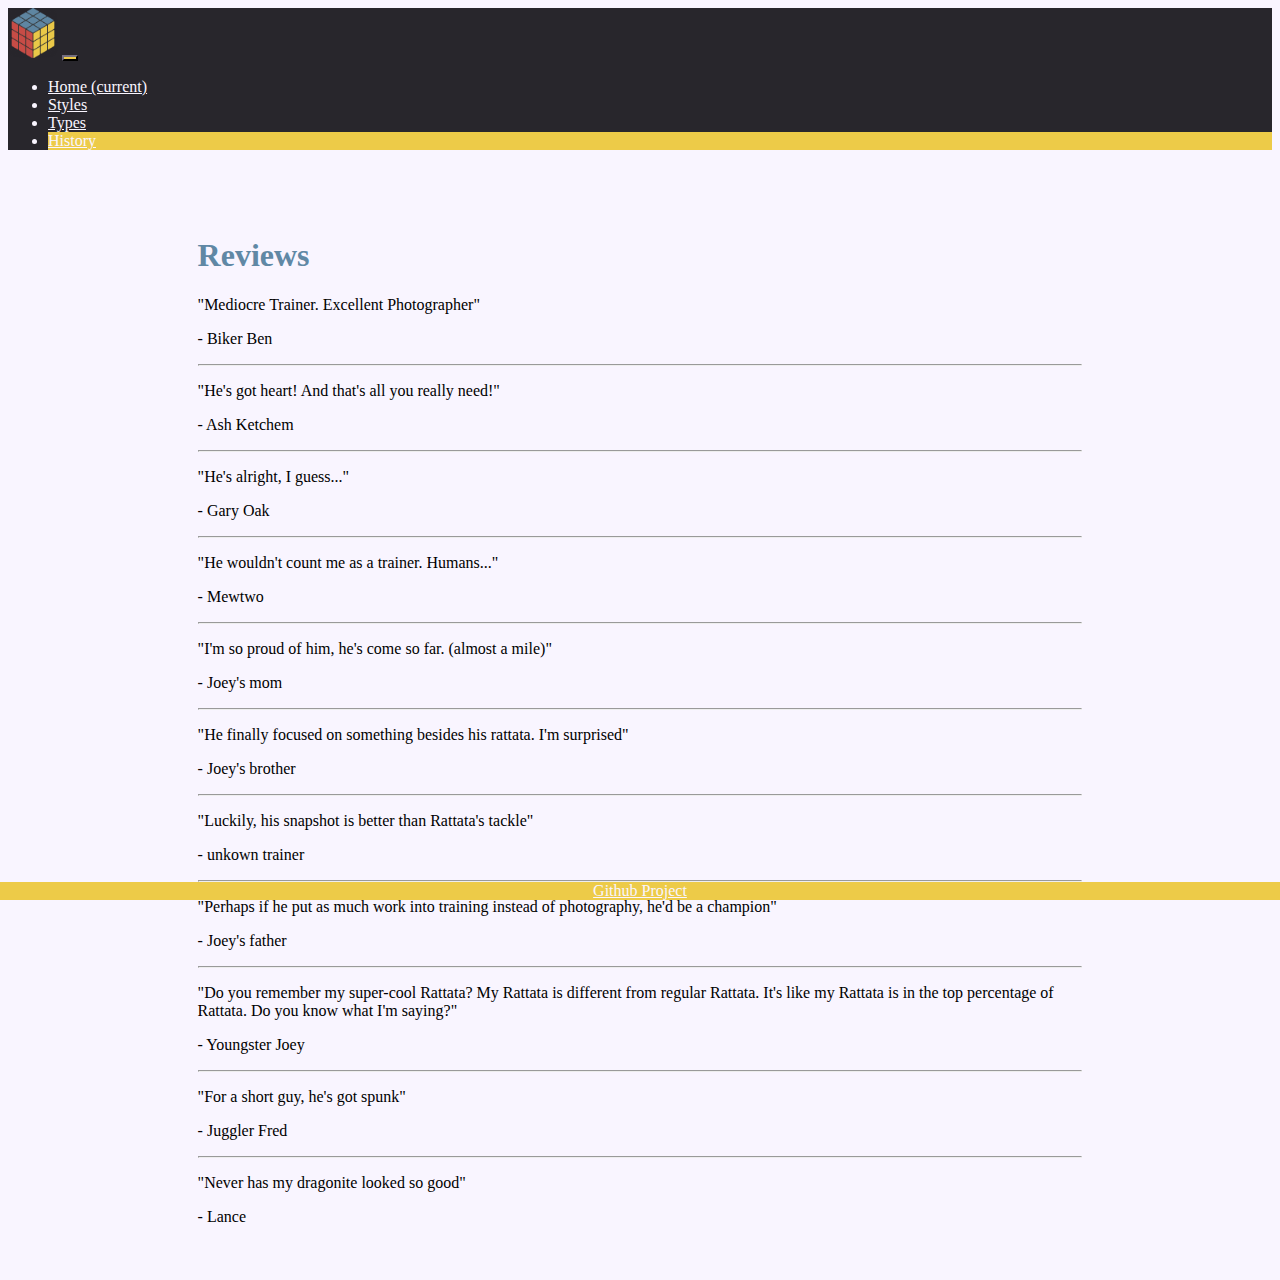
==== pages/history.html @ 0c376f6a "pictures and homepage" ====
<!DOCTYPE html>
<html>

<head>
  <meta content="width=device-width, initial-scale=1" name="viewport" />
  <link rel="stylesheet" href="https://stackpath.bootstrapcdn.com/bootstrap/4.1.3/css/bootstrap.min.css" integrity="sha384-MCw98/SFnGE8fJT3GXwEOngsV7Zt27NXFoaoApmYm81iuXoPkFOJwJ8ERdknLPMO" crossorigin="anonymous">
  <link rel="stylesheet" href="../css/styles.css" />
  <title>Reviews</title>
  <link rel="icon"
      type="image/png"
      href="../images/icon.png">
</head>

<body>
  <nav class="navbar navbar-expand-lg navbar-light bg-primary">
  <a class="navbar-brand" href="#"><img class="logo" src="../images/icon.png"></a>
  <button class="navbar-toggler" type="button" data-toggle="collapse" data-target="#navbarNav" aria-controls="navbarNav" aria-expanded="false" aria-label="Toggle navigation">
    <span class="navbar-toggler-icon"></span>
  </button>
  <div class="collapse navbar-collapse" id="navbarNav">
    <ul class="navbar-nav">
      <li class="nav-item">
        <a class="nav-link" href="../index.html">Home <span class="sr-only">(current)</span></a>
      </li>
      <li class="nav-item">
        <a class="nav-link" href="styles.html">Styles</a>
      </li>
      <li class="nav-item">
        <a class="nav-link" href="types.html">Types</a>
      </li>
      <li class="nav-item active">
        <a class="nav-link" href="history.html">History</a>
      </li>
    </ul>
  </div>
</nav>
<div class="content">
  <h1>Reviews</h1>
  <p>"Mediocre Trainer. Excellent Photographer"</p>
  <p> - Biker Ben </p>
  <hr/>
  <p>"He's got heart! And that's all you really need!"</p>
  <p> - Ash Ketchem </p>
    <hr/>
  <p>"He's alright, I guess..."</p>
  <p> - Gary Oak </p>
    <hr/>
  <p>"He wouldn't count me as a trainer. Humans..."</p>
  <p> - Mewtwo </p>
    <hr/>
  <p>"I'm so proud of him, he's come so far. (almost a mile)"</p>
  <p> - Joey's mom </p>
    <hr/>
  <p>"He finally focused on something besides his rattata. I'm surprised"</p>
  <p> - Joey's brother </p>
    <hr/>
  <p>"Luckily, his snapshot is better than Rattata's tackle"</p>
  <p> - unkown trainer </p>
    <hr/>
  <p>"Perhaps if he put as much work into training instead of photography, he'd be a champion"</p>
  <p> - Joey's father </p>
    <hr/>
  <p>"Do you remember my super-cool Rattata? My Rattata is different from regular Rattata. It's like my Rattata is in the top percentage of Rattata. Do you know what I'm saying?"</p>
  <p> - Youngster Joey </p>
    <hr/>
  <p>"For a short guy, he's got spunk"</p>
  <p> - Juggler Fred </p>
    <hr/>
  <p>"Never has my dragonite looked so good"</p>
  <p> - Lance </p>
</div>
  <div class="footer">
    <a class="footer-link" href="https://github.com/cbsly98/creative1">Github Project</a>
  </div>
  <script src="https://code.jquery.com/jquery-3.3.1.slim.min.js" integrity="sha384-q8i/X+965DzO0rT7abK41JStQIAqVgRVzpbzo5smXKp4YfRvH+8abtTE1Pi6jizo" crossorigin="anonymous"></script>
  <script src="https://cdnjs.cloudflare.com/ajax/libs/popper.js/1.14.3/umd/popper.min.js" integrity="sha384-ZMP7rVo3mIykV+2+9J3UJ46jBk0WLaUAdn689aCwoqbBJiSnjAK/l8WvCWPIPm49" crossorigin="anonymous"></script>
  <script src="https://stackpath.bootstrapcdn.com/bootstrap/4.1.3/js/bootstrap.min.js" integrity="sha384-ChfqqxuZUCnJSK3+MXmPNIyE6ZbWh2IMqE241rYiqJxyMiZ6OW/JmZQ5stwEULTy" crossorigin="anonymous"></script>
</body>

</html>
---- css/styles.css ----
/*
Mobile design
*/
.about {
  width: 100%;
  text-align: center;
  display: inline-block;
  float: left;
}

img.profile {
  max-width: 100%;
  float: none;
  display: inline-block;
  max-height: 600px;
}

.portfolio {
  grid-template: auto auto auto auto auto / 1fr;
  display: grid;
  grid-column-gap: 10px;
  grid-row-gap: 10px;
}

p {
  font-size: 150%;
}

h1 {
    font-family: "Lucida Console";
    color: #6088a5;
}

body {
  background: #F9F5FF;
}

.content {
  width: 70%;
  margin: auto;
  padding-bottom: 30px;
  padding-top: 50px;
}

img.logo {
  height: 50px;
  border-radius: 10px;
  overflow: hidden;
}

.bg-primary {
    background-color: #28262C!important;
    color: #F9F5FF!important;
}

a.nav-link {
  color: #F9F5FF!important;
}

.active {
    background-color: #edcb48!important;
}

.footer {
  position: fixed;
  left: 0;
  bottom: 0;
  width: 100%;
  background-color: #edcb48;
  color: #F9F5FF;
  text-align: center;
}

a.footer-link {
  color: #F9F5FF;
}

img.banner {
  width: 100%;
  max-height: 400px;
  object-fit: cover;
}

.navbar-light .navbar-toggler {
    background: #edcb48;
    border-color: #28262C;
}

.grid-image {
  max-width: 100%;
}

.image-grid {
    max-width: 100%;
    max-height: 500px;
}

/*
Desktop design
*/
@media only screen and (min-width: 601px) {
  p {
    font-size: 100%;
  }

  /* Image Grid */
  .portfolio {
    grid-template: auto auto auto auto auto / 1fr 1fr;
  }

  img.profile {
    float: right;
    max-width: 50%;
  }

  .about {
      text-align: right;
      width: 40%;
  }
}
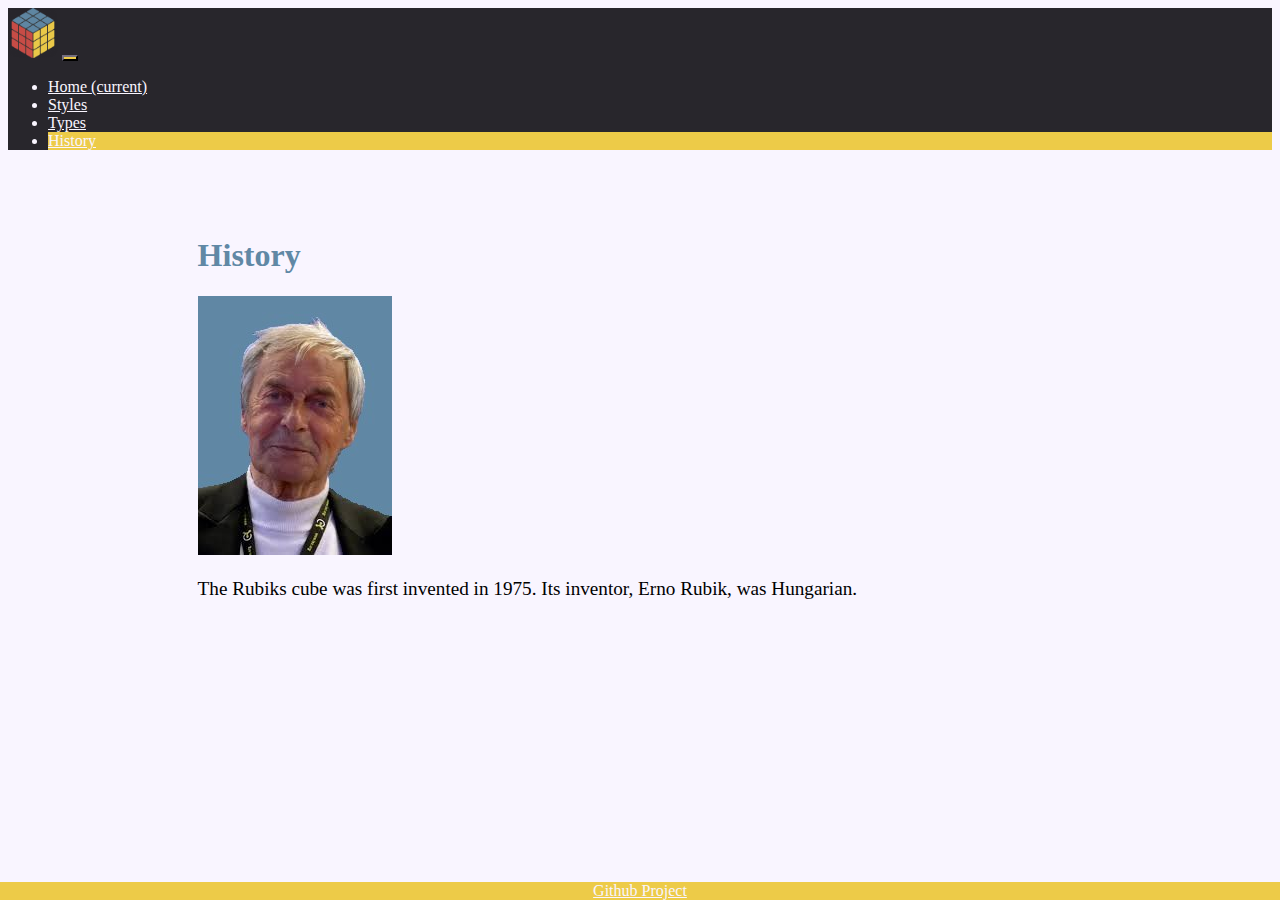
==== commit 0fc02a44: "styles page" ====
--- a/pages/history.html
+++ b/pages/history.html
@@ -35,39 +35,9 @@
   </div>
 </nav>
 <div class="content">
-  <h1>Reviews</h1>
-  <p>"Mediocre Trainer. Excellent Photographer"</p>
-  <p> - Biker Ben </p>
-  <hr/>
-  <p>"He's got heart! And that's all you really need!"</p>
-  <p> - Ash Ketchem </p>
-    <hr/>
-  <p>"He's alright, I guess..."</p>
-  <p> - Gary Oak </p>
-    <hr/>
-  <p>"He wouldn't count me as a trainer. Humans..."</p>
-  <p> - Mewtwo </p>
-    <hr/>
-  <p>"I'm so proud of him, he's come so far. (almost a mile)"</p>
-  <p> - Joey's mom </p>
-    <hr/>
-  <p>"He finally focused on something besides his rattata. I'm surprised"</p>
-  <p> - Joey's brother </p>
-    <hr/>
-  <p>"Luckily, his snapshot is better than Rattata's tackle"</p>
-  <p> - unkown trainer </p>
-    <hr/>
-  <p>"Perhaps if he put as much work into training instead of photography, he'd be a champion"</p>
-  <p> - Joey's father </p>
-    <hr/>
-  <p>"Do you remember my super-cool Rattata? My Rattata is different from regular Rattata. It's like my Rattata is in the top percentage of Rattata. Do you know what I'm saying?"</p>
-  <p> - Youngster Joey </p>
-    <hr/>
-  <p>"For a short guy, he's got spunk"</p>
-  <p> - Juggler Fred </p>
-    <hr/>
-  <p>"Never has my dragonite looked so good"</p>
-  <p> - Lance </p>
+  <h1>History</h1>
+  <img class="erno" src="../images/ernorubik.jfif">
+  <p>The Rubiks cube was first invented in 1975. Its inventor, Erno Rubik, was Hungarian. 
 </div>
   <div class="footer">
     <a class="footer-link" href="https://github.com/cbsly98/creative1">Github Project</a>
--- a/css/styles.css
+++ b/css/styles.css
@@ -1,11 +1,29 @@
 /*
 Mobile design
 */
+p.homepage {
+    font-size: xx-large;
+}
+
 .about {
   width: 100%;
   text-align: center;
   display: inline-block;
   float: left;
+}
+
+.style-img {
+  display: block;
+  margin: auto;
+  width: 80%;
+}
+
+.style {
+  text-align: center;
+}
+
+.image-text {
+    text-align: center;
 }
 
 img.profile {
@@ -95,12 +113,42 @@
     max-height: 500px;
 }
 
+/*desktop, not tablet*/
+@media only screen and (min-width: 801px) {
+  .style {
+    text-align: left;
+  }
+
+  .style-img {
+    max-width: 300px;
+    display: inline-block;
+    margin: 20px;
+  }
+
+  #blindfold {
+    max-height: 180px;
+  }
+
+  .section {
+    height: fit-content;
+    display: flex;
+  }
+
+  .style-text {
+    max-width: 400px;
+    margin: auto;
+}
+  h2 {
+    padding-top: 40px;
+  }
+}
+
 /*
 Desktop design
 */
 @media only screen and (min-width: 601px) {
   p {
-    font-size: 100%;
+    font-size: 120%;
   }
 
   /* Image Grid */
@@ -117,4 +165,15 @@
       text-align: right;
       width: 40%;
   }
+
+  .image-text {
+    text-align: left;
+    margin: 0;
+    position: relative;
+    top: 50%;
+    left: 50%;
+    transform: translate(-50%, -50%);
+  }
+
+
 }
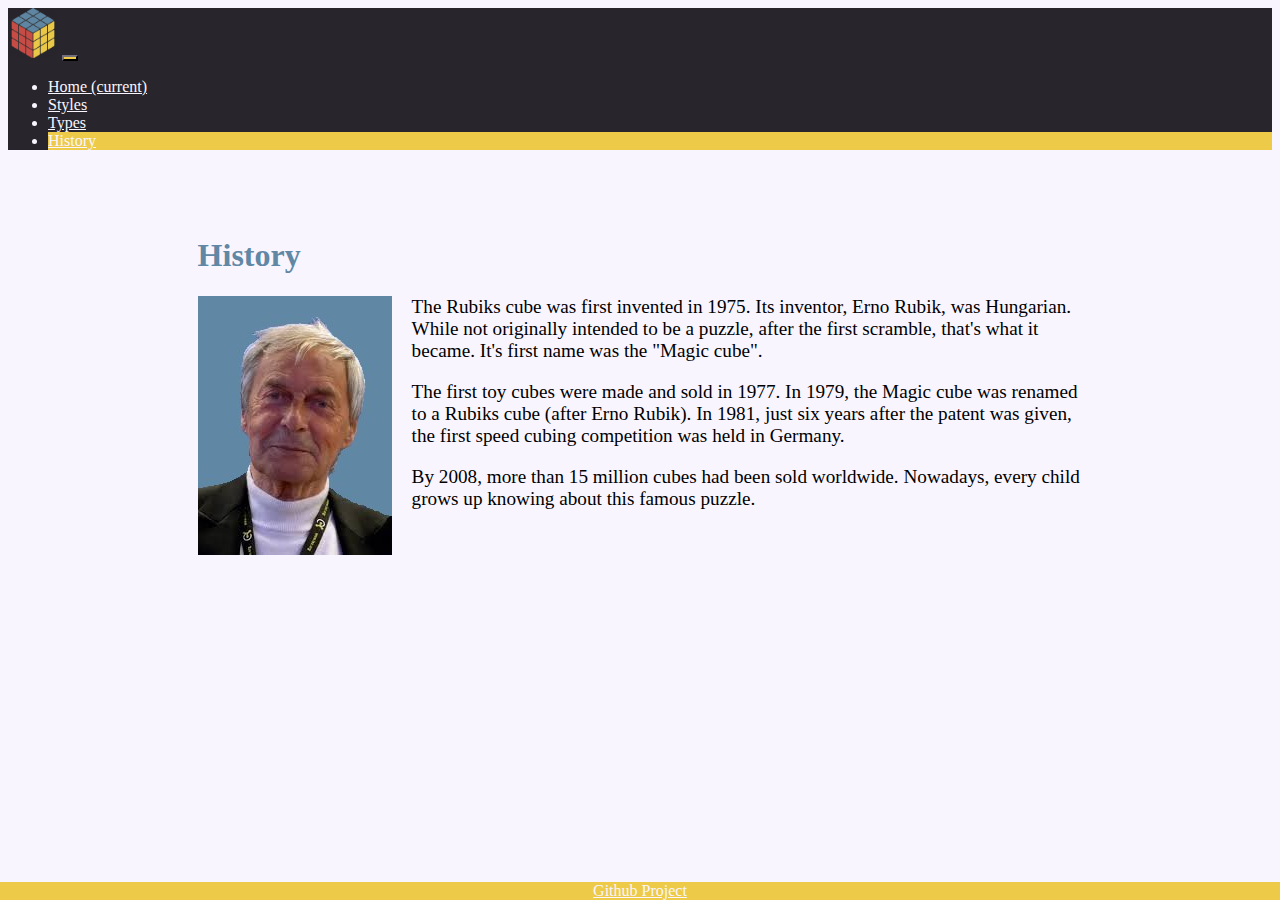
==== commit f757e1dc: "history page" ====
--- a/pages/history.html
+++ b/pages/history.html
@@ -37,7 +37,9 @@
 <div class="content">
   <h1>History</h1>
   <img class="erno" src="../images/ernorubik.jfif">
-  <p>The Rubiks cube was first invented in 1975. Its inventor, Erno Rubik, was Hungarian. 
+  <p>The Rubiks cube was first invented in 1975. Its inventor, Erno Rubik, was Hungarian. While not originally intended to be a puzzle, after the first scramble, that's what it became. It's first name was the "Magic cube".</p>
+  <p>The first toy cubes were made and sold in 1977. In 1979, the Magic cube was renamed to a Rubiks cube (after Erno Rubik). In 1981, just six years after the patent was given, the first speed cubing competition was held in Germany.</p>
+  <p>By 2008, more than 15 million cubes had been sold worldwide. Nowadays, every child grows up knowing about this famous puzzle.</p>
 </div>
   <div class="footer">
     <a class="footer-link" href="https://github.com/cbsly98/creative1">Github Project</a>
--- a/css/styles.css
+++ b/css/styles.css
@@ -16,6 +16,12 @@
   display: block;
   margin: auto;
   width: 80%;
+}
+
+.erno {
+  float: left;
+  margin-right: 20px;
+  margin-bottom: 20px;
 }
 
 .style {
